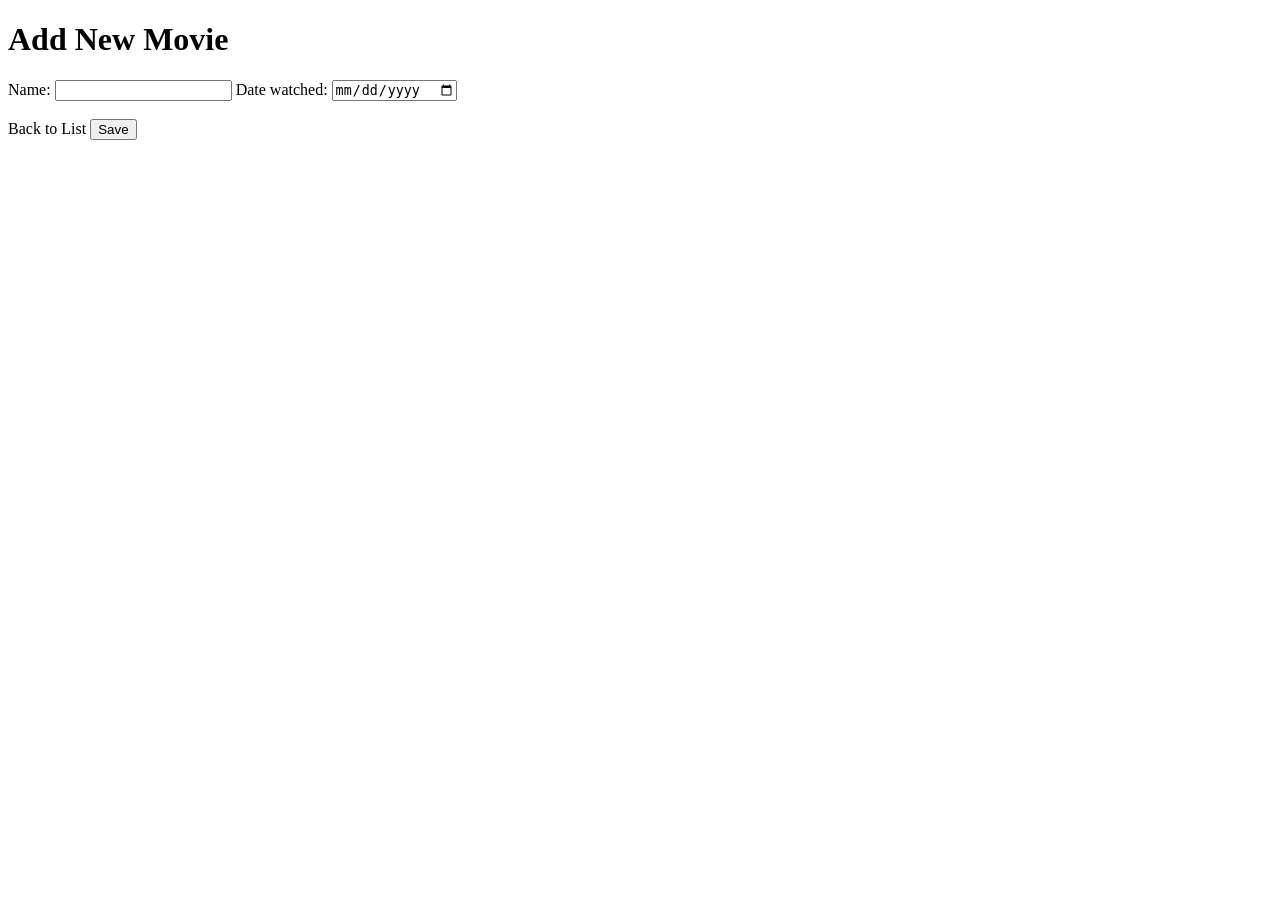
==== src/main/resources/templates/add-movie.html @ 2f6b4e10 "fix warnings/menu button" ====
<!DOCTYPE html>
<html xmlns:th="http://www.thymeleaf.org" lang="en" data-bs-theme="dark">
<head>
    <meta charset="UTF-8">
    <title>MovieTracker</title>
    <link th:href="@{/webjars/bootstrap/5.3.8/css/bootstrap.min.css}" rel="stylesheet" />
</head>
<body>
    <div th:replace="~{fragments/header}"></div>

    <div class="container">
        <h1>Add New Movie</h1>
        <form th:action="@{/add}" th:object="${movie}" method="post">
            <label for="nameInput" class="form-label">Name:</label>
            <input class="form-control" type="text" id="nameInput" th:field="*{name}"/>
            <label for="dateWatchedInput" class="form-label">Date watched:</label>
            <input class="form-control" type="date" id="dateWatchedInput" th:field="*{dateWatched}"/>
            <br/>
            <br/>
            <a th:href="@{/}" class="btn btn-primary">Back to List</a>
            <button type="submit" class="btn btn-success">Save</button>
        </form>
    </div>
</body>
</html>
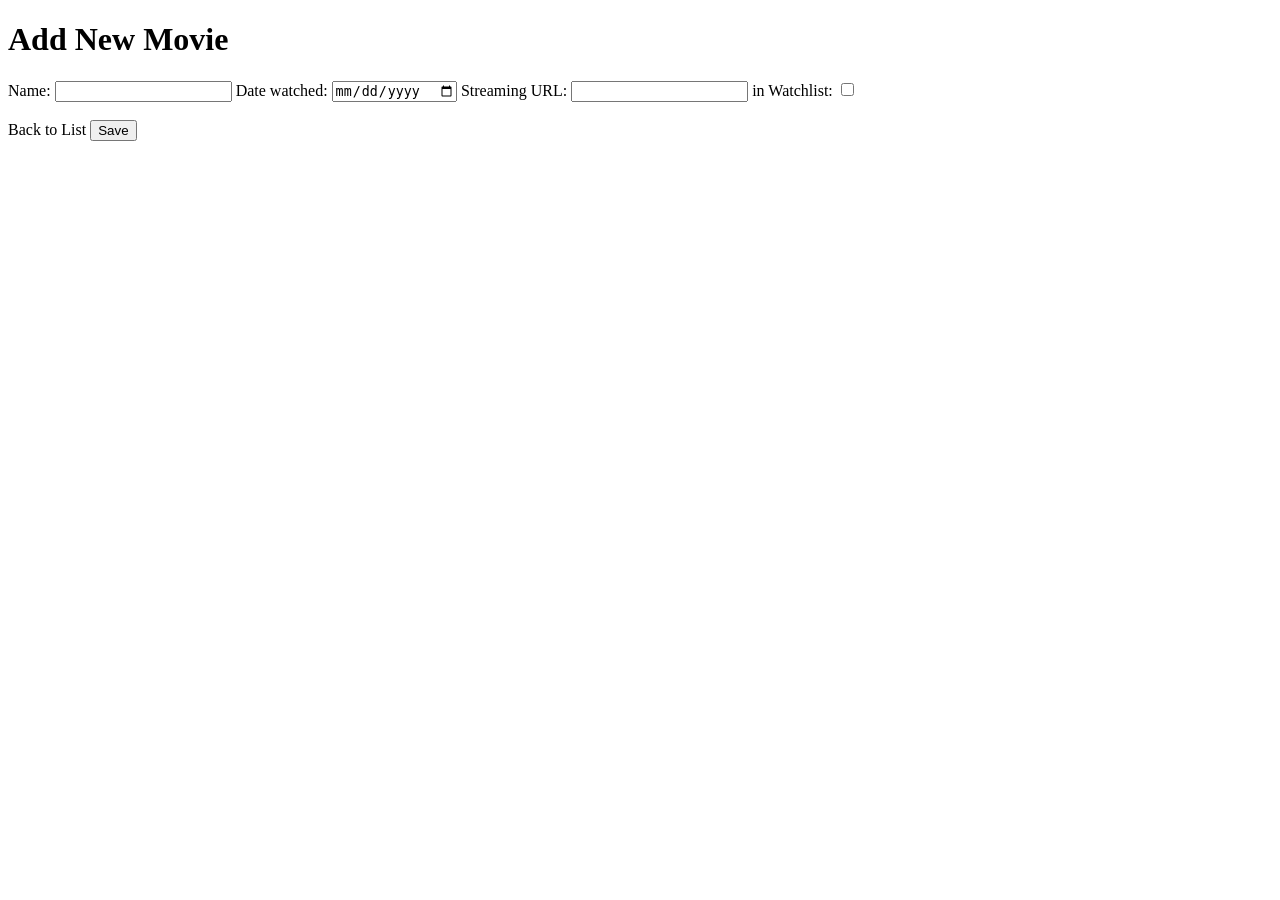
==== commit 18ad1fc9: "added a watchlist" ====
--- a/src/main/resources/templates/add-movie.html
+++ b/src/main/resources/templates/add-movie.html
@@ -2,7 +2,7 @@
 <html xmlns:th="http://www.thymeleaf.org" lang="en" data-bs-theme="dark">
 <head>
     <meta charset="UTF-8">
-    <title>MovieTracker</title>
+    <title>🎬 MovieTracker</title>
     <link th:href="@{/webjars/bootstrap/5.3.8/css/bootstrap.min.css}" rel="stylesheet" />
 </head>
 <body>
@@ -15,6 +15,10 @@
             <input class="form-control" type="text" id="nameInput" th:field="*{name}"/>
             <label for="dateWatchedInput" class="form-label">Date watched:</label>
             <input class="form-control" type="date" id="dateWatchedInput" th:field="*{dateWatched}"/>
+            <label for="streamingUrlInput" class="form-label">Streaming URL:</label>
+            <input class="form-control" type="text" id="streamingUrlInput" th:field="*{streamingUrl}"/>
+            <label for="inWatchlistInput" class="form-check-label">in Watchlist:</label>
+            <input class="form-check-input" type="checkbox" id="inWatchlistInput" th:field="*{inWatchlist}"/>
             <br/>
             <br/>
             <a th:href="@{/}" class="btn btn-primary">Back to List</a>
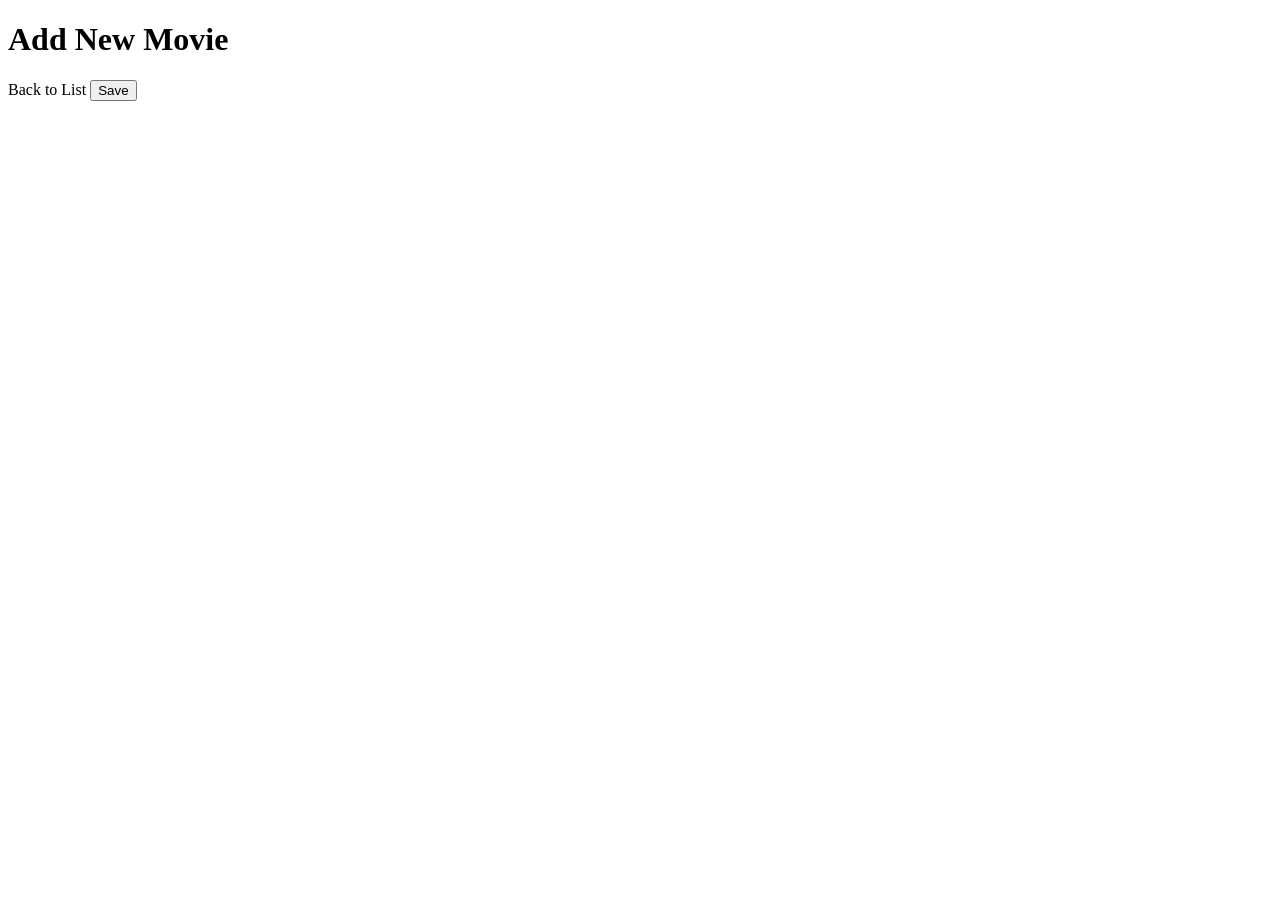
==== commit 24529661: "created fragments" ====
--- a/src/main/resources/templates/add-movie.html
+++ b/src/main/resources/templates/add-movie.html
@@ -11,16 +11,7 @@
     <div class="container">
         <h1>Add New Movie</h1>
         <form th:action="@{/add}" th:object="${movie}" method="post">
-            <label for="nameInput" class="form-label">Name:</label>
-            <input class="form-control" type="text" id="nameInput" th:field="*{name}"/>
-            <label for="dateWatchedInput" class="form-label">Date watched:</label>
-            <input class="form-control" type="date" id="dateWatchedInput" th:field="*{dateWatched}"/>
-            <label for="streamingUrlInput" class="form-label">Streaming URL:</label>
-            <input class="form-control" type="text" id="streamingUrlInput" th:field="*{streamingUrl}"/>
-            <label for="inWatchlistInput" class="form-check-label">in Watchlist:</label>
-            <input class="form-check-input" type="checkbox" id="inWatchlistInput" th:field="*{inWatchlist}"/>
-            <br/>
-            <br/>
+            <div th:replace="~{fragments/movie-fields}"></div>
             <a th:href="@{/}" class="btn btn-primary">Back to List</a>
             <button type="submit" class="btn btn-success">Save</button>
         </form>
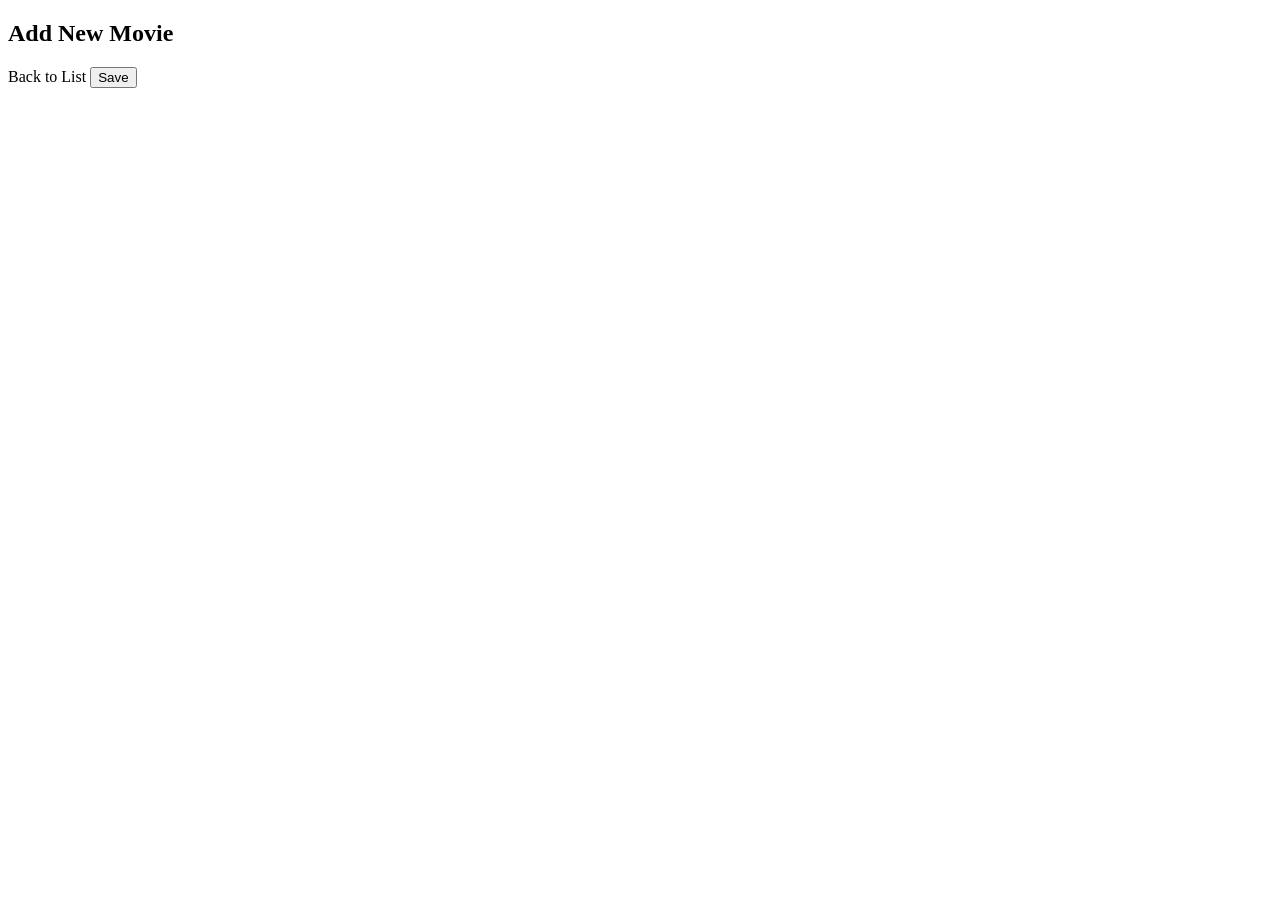
==== commit d7fbc2ab: "smaller page title" ====
--- a/src/main/resources/templates/add-movie.html
+++ b/src/main/resources/templates/add-movie.html
@@ -9,7 +9,7 @@
     <div th:replace="~{fragments/header}"></div>
 
     <div class="container">
-        <h1>Add New Movie</h1>
+        <h2>Add New Movie</h2>
         <form th:action="@{/add}" th:object="${movie}" method="post">
             <div th:replace="~{fragments/movie-fields}"></div>
             <a th:href="@{/}" class="btn btn-primary">Back to List</a>
